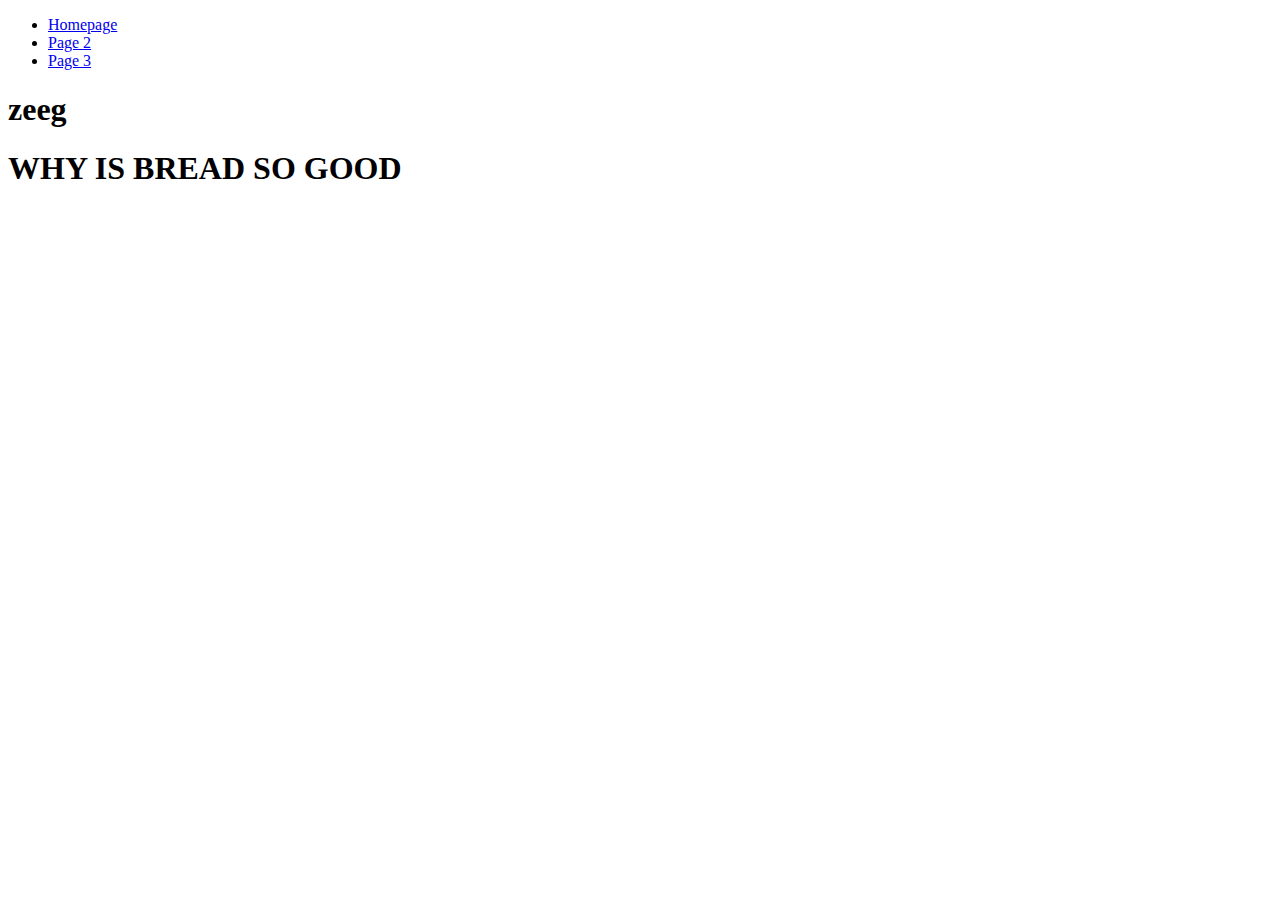
==== page2.html @ bfcc9a38 "Added pages and nav" ====
<!DOCTYPE html>
<html lang="en">
<head>
    <meta charset="UTF-8">
    <meta name="viewport" content="width=device-width, initial-scale=1.0">
    <title>What is Bread</title>
</head>
<body>
  <header>
    <nav>
        <ul>
            <li><a href="index.html">Homepage</a></li>
            <li><a href="page2.html">Page 2</a></li>
            <li><a href="page3.html">Page 3</a></li>
        </ul>

    </nav>
  </header>
  <main>
    <h1>zeeg</h1>
    <h1>WHY IS BREAD SO GOOD</h1>
  </main>
</html>
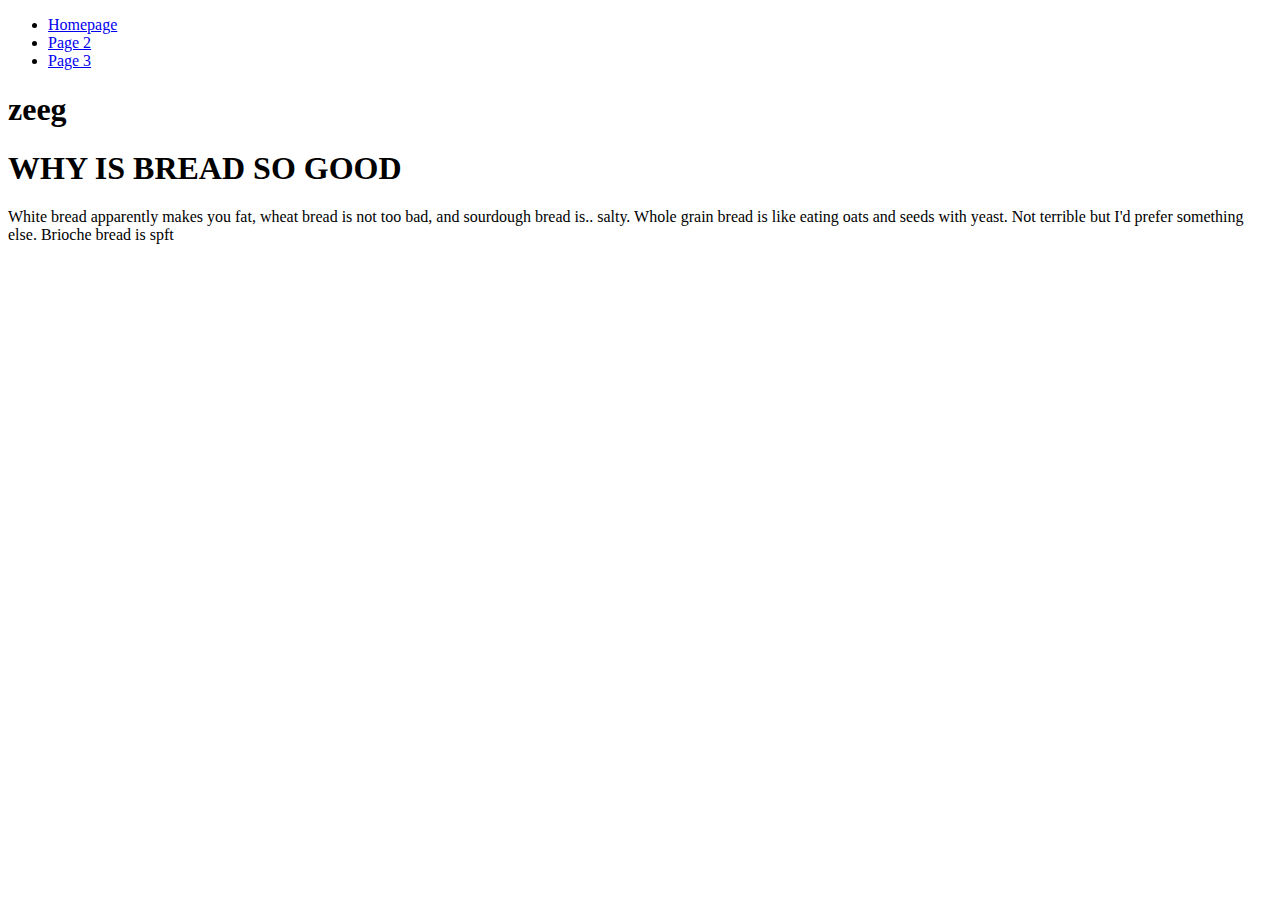
==== commit 7d68b8aa: "Added body to all pages" ====
--- a/page2.html
+++ b/page2.html
@@ -20,4 +20,7 @@
     <h1>zeeg</h1>
     <h1>WHY IS BREAD SO GOOD</h1>
   </main>
+  <body>
+    White bread apparently makes you fat, wheat bread is not too bad, and sourdough bread is.. salty. Whole grain bread is like eating oats and seeds with yeast. Not terrible but I'd prefer something else. Brioche bread is spft
+  </body>
 </html>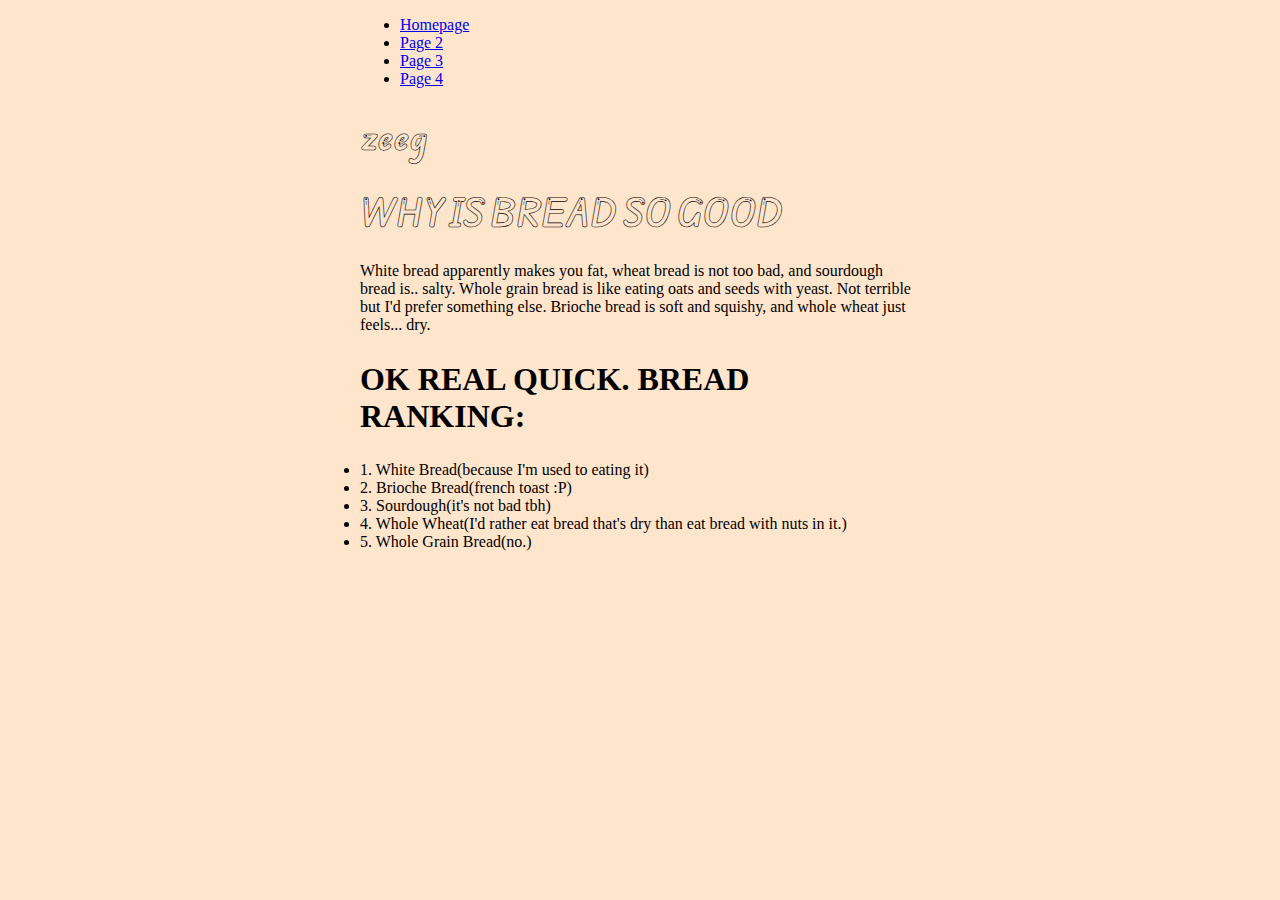
==== commit 2d031761: "added style.css to all pages" ====
--- a/page2.html
+++ b/page2.html
@@ -4,6 +4,7 @@
     <meta charset="UTF-8">
     <meta name="viewport" content="width=device-width, initial-scale=1.0">
     <title>What is Bread</title>
+    <link rel="stylesheet" href="style.css">
 </head>
 <body>
   <header>
@@ -12,6 +13,7 @@
             <li><a href="index.html">Homepage</a></li>
             <li><a href="page2.html">Page 2</a></li>
             <li><a href="page3.html">Page 3</a></li>
+            <li><a href="page4.html">Page 4</a></li>
         </ul>
 
     </nav>
@@ -21,6 +23,15 @@
     <h1>WHY IS BREAD SO GOOD</h1>
   </main>
   <body>
-    White bread apparently makes you fat, wheat bread is not too bad, and sourdough bread is.. salty. Whole grain bread is like eating oats and seeds with yeast. Not terrible but I'd prefer something else. Brioche bread is spft
+    White bread apparently makes you fat, wheat bread is not too bad, and sourdough bread is.. salty. Whole grain bread is like eating oats and seeds with yeast. Not terrible but I'd prefer something else. Brioche bread is soft and squishy, and whole wheat just feels... dry.
   </body>
+  <h2>
+    OK REAL QUICK. BREAD RANKING:</h2>
+  <li> 1. White Bread(because I'm used to eating it)</li>
+  <li> 2. Brioche Bread(french toast :P)</li>
+  <li> 3. Sourdough(it's not bad tbh)</li>
+  <li> 4. Whole Wheat(I'd rather eat bread that's dry than eat bread with nuts in it.)</li>
+  <li> 5. Whole Grain Bread(no.)</li>
+  </body>
+  
 </html>--- a/style.css
+++ b/style.css
@@ -0,0 +1,37 @@
+@import url('https://fonts.googleapis.com/css2?family=Edu+AU+VIC+WA+NT+Arrows:wght@400..700&display=swap');
+html{
+    font-size: 100%;
+    p{
+        text-align: left;
+      }
+      body{
+        max-width: 70ch;
+        margin-left: auto;
+        margin-right: auto;
+      }
+}
+div{ 
+    font-size: 3rem;
+}
+h1{
+    font-size: 2rem;
+    font-family: "Edu AU VIC WA NT Arrows", cursive;
+}
+h2{
+    font-size: 2rem;
+}
+h3{
+    font-size: 1.4;
+}
+body{
+    background-color: 
+  #bd71e9;
+  }
+  
+  body{
+    background-color: 
+  rgba(255,204,153,0.5);
+  }
+  
+
+  
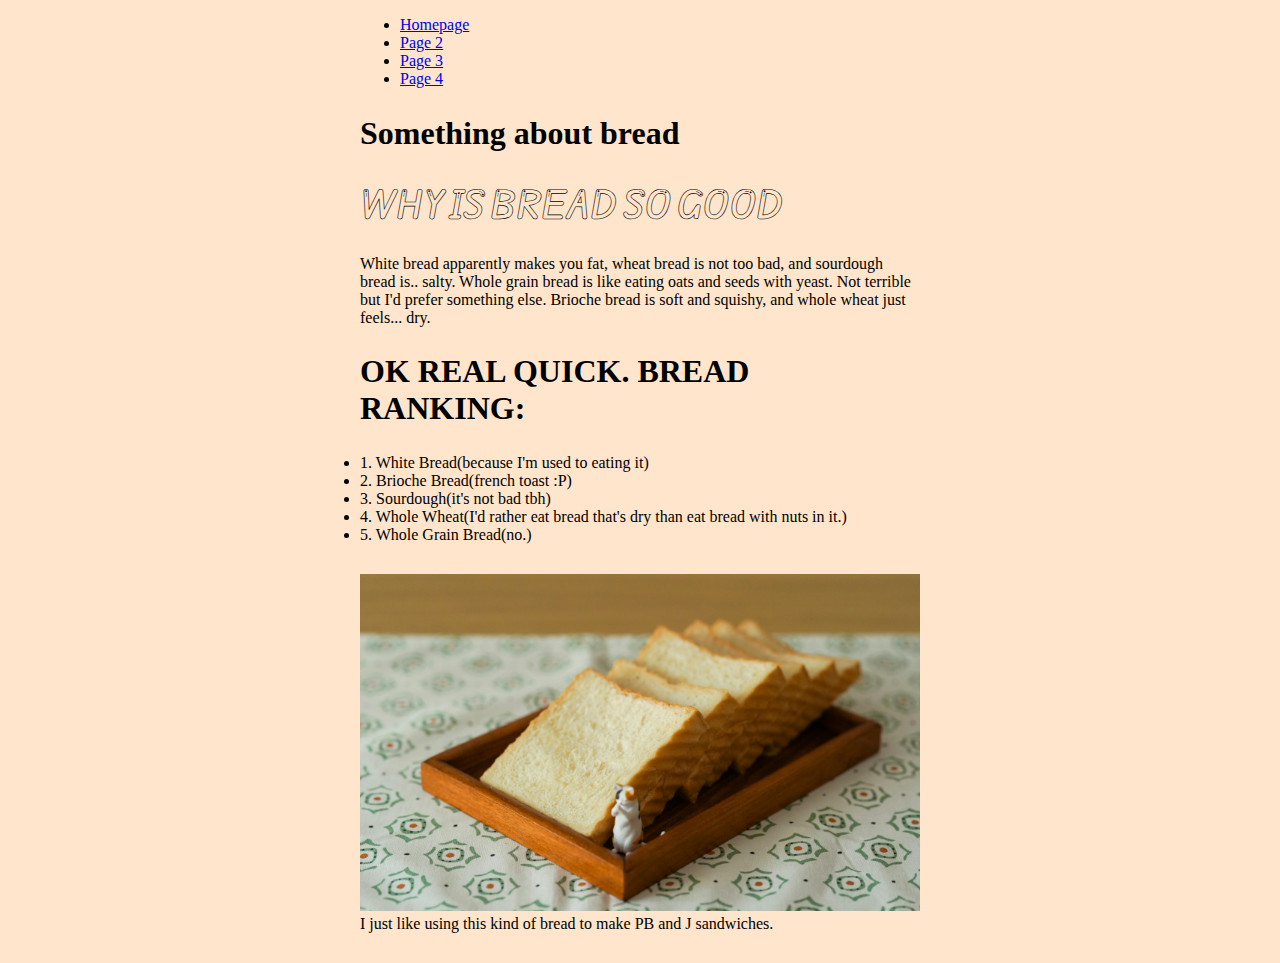
==== commit 1e628386: "added more images, edited style.css, and edited all pages" ====
--- a/page2.html
+++ b/page2.html
@@ -19,7 +19,7 @@
     </nav>
   </header>
   <main>
-    <h1>zeeg</h1>
+    <h2>Something about bread</h2>
     <h1>WHY IS BREAD SO GOOD</h1>
   </main>
   <body>
@@ -32,6 +32,11 @@
   <li> 3. Sourdough(it's not bad tbh)</li>
   <li> 4. Whole Wheat(I'd rather eat bread that's dry than eat bread with nuts in it.)</li>
   <li> 5. Whole Grain Bread(no.)</li>
+  <figure>
+    <img src="images/pexels-catscoming-2942327.jpg" alt="white bread">
+    <figcaption> I just like using this kind of bread to make PB and J sandwiches.</figcaption>
+  </figure>
   </body>
+ 
   
 </html>--- a/style.css
+++ b/style.css
@@ -33,5 +33,14 @@
   rgba(255,204,153,0.5);
   }
   
+  img, video{
+    max-width: 100%;
+    height: auto;
+  }
+  figure{
+    margin: 0;
+    margin-bottom: 30px;
+    margin-top: 30px;
+}
 
   
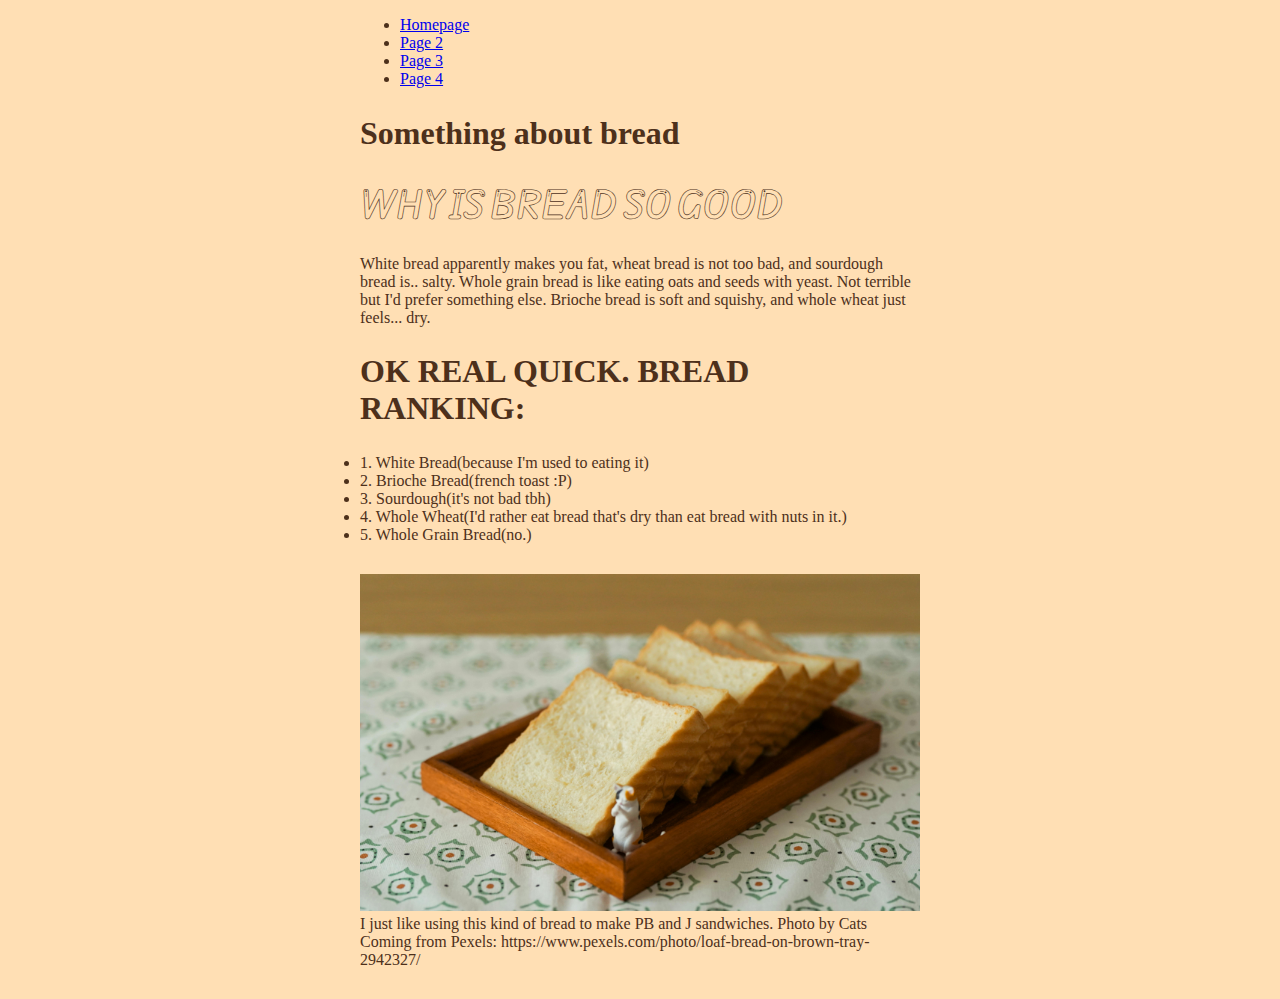
==== commit 844bd6a0: "edited pages 2 and 3" ====
--- a/page2.html
+++ b/page2.html
@@ -34,7 +34,7 @@
   <li> 5. Whole Grain Bread(no.)</li>
   <figure>
     <img src="images/pexels-catscoming-2942327.jpg" alt="white bread">
-    <figcaption> I just like using this kind of bread to make PB and J sandwiches.</figcaption>
+    <figcaption> I just like using this kind of bread to make PB and J sandwiches. Photo by Cats Coming from Pexels: https://www.pexels.com/photo/loaf-bread-on-brown-tray-2942327/</figcaption>
   </figure>
   </body>
  
--- a/style.css
+++ b/style.css
@@ -8,6 +8,8 @@
         max-width: 70ch;
         margin-left: auto;
         margin-right: auto;
+        color: rgb(77, 48, 27);
+
       }
 }
 div{ 
@@ -22,6 +24,7 @@
 }
 h3{
     font-size: 1.4;
+    color: darkred;
 }
 body{
     background-color: 
@@ -30,7 +33,7 @@
   
   body{
     background-color: 
-  rgba(255,204,153,0.5);
+  rgba(255, 220, 173, 0.911);
   }
   
   img, video{
